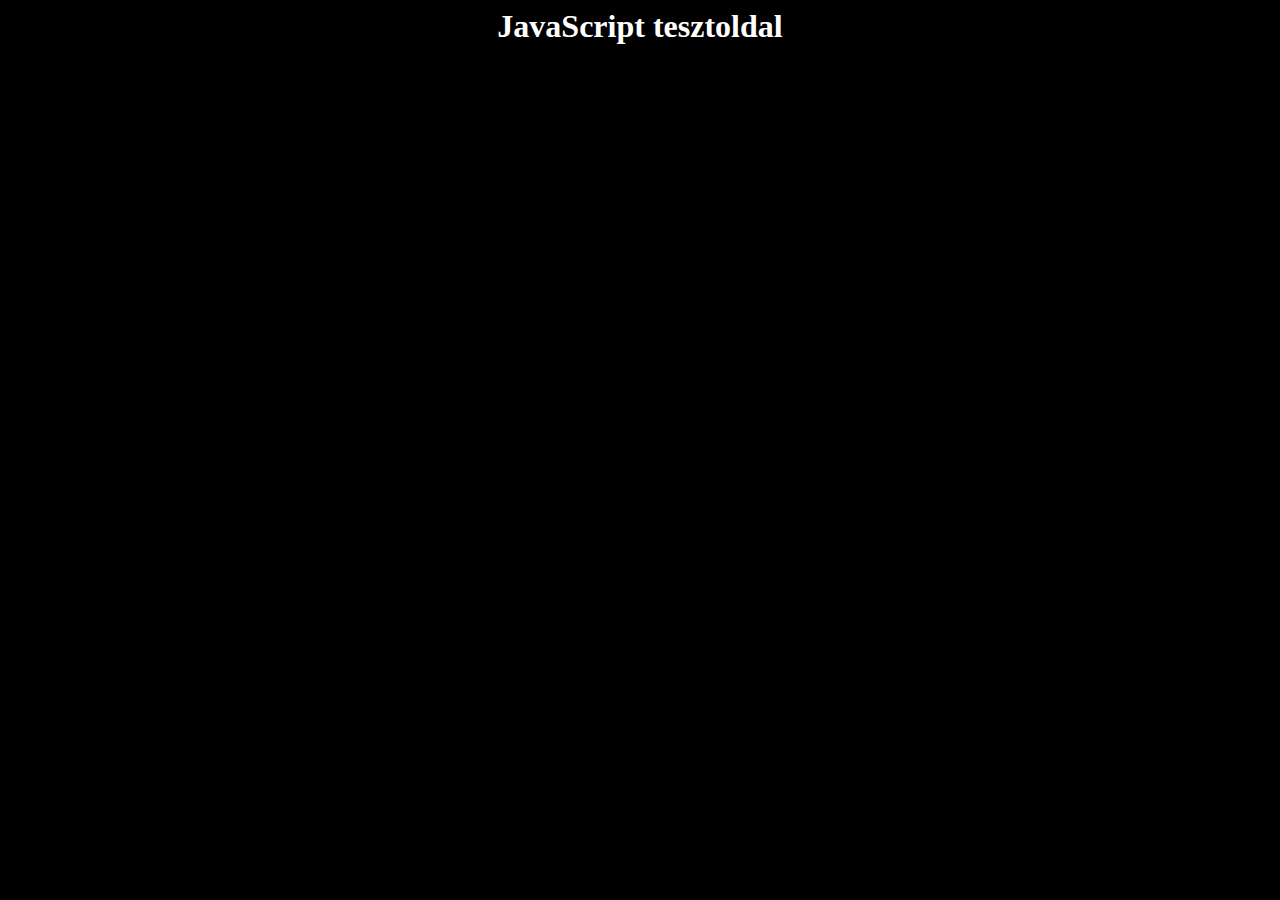
==== index.html @ 96886f96 "Day1Tasks" ====
<!DOCTYPE html>
<html lang="hu">
<head>
    <meta charset="UTF-8">
    <meta name="viewport" content="width=device-width, initial-scale=1.0">
    <title>Document</title>
</head>
<body style="background-color: black;">
    <h1 style="margin: auto; text-align: center; color: white;">JavaScript tesztoldal</h1>
</body>
<script src="ITS_JS_day1.js"></script>
</html>
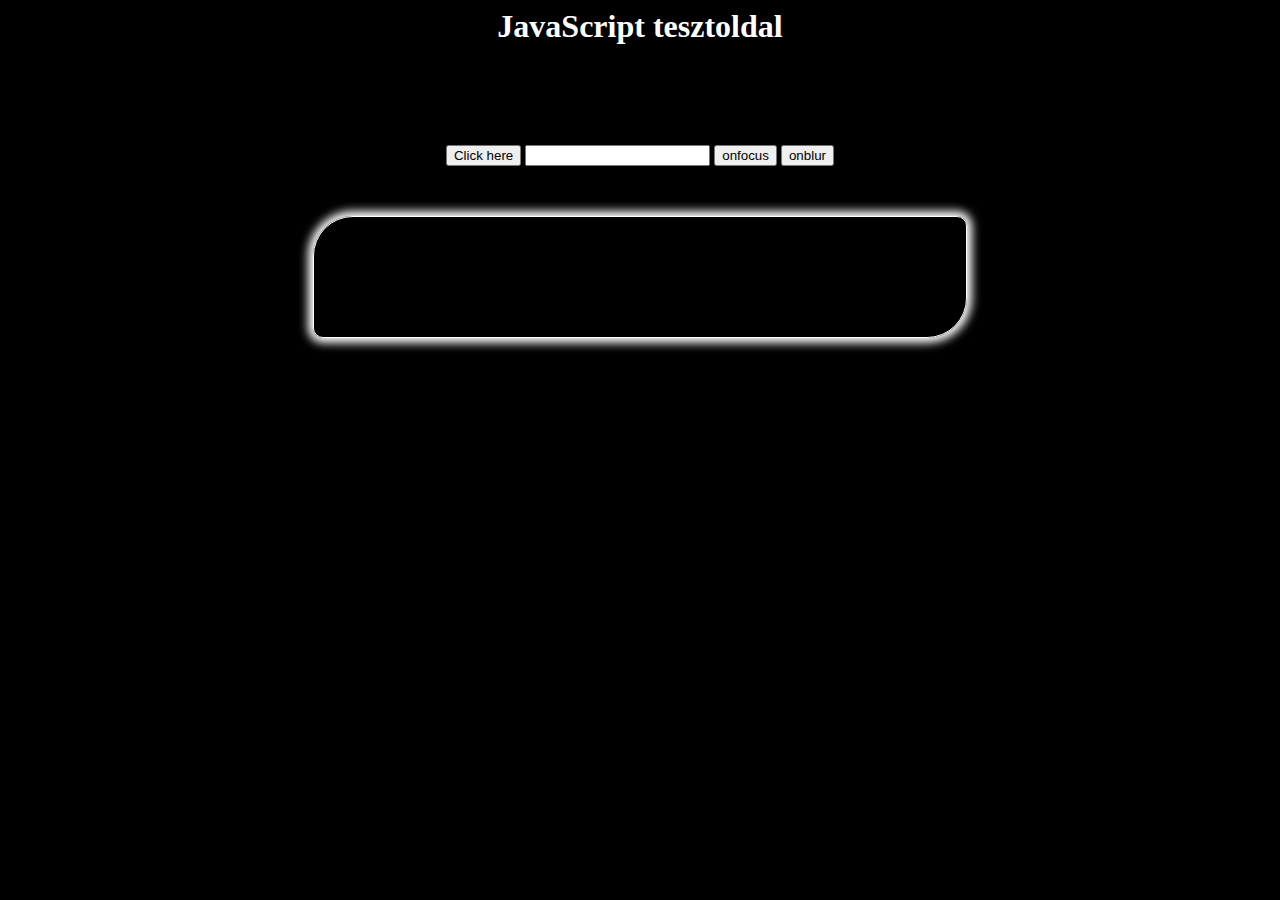
==== commit 5094c1ce: "Day 2" ====
--- a/index.html
+++ b/index.html
@@ -3,10 +3,21 @@
 <head>
     <meta charset="UTF-8">
     <meta name="viewport" content="width=device-width, initial-scale=1.0">
-    <title>Document</title>
+    <title>tesztoldal</title>
+    <link rel="stylesheet" href="ITS_JS_day2.css">
 </head>
-<body style="background-color: black;">
-    <h1 style="margin: auto; text-align: center; color: white;">JavaScript tesztoldal</h1>
+<body>
+    <h1>JavaScript tesztoldal</h1>
+    <button id="btn">Click here</button>
+    <input type="text" id="inputChange">
+    <button id="btnFocus">onfocus</button>
+    <button id="btnBlur">onblur</button>
+    <div id="outputDiv">
+        <p id="output"></p>
+    </div>
 </body>
-<script src="ITS_JS_day1.js"></script>
+<script src="ITS_JS_day2.js"></script> 
+<!-- This JavaScript code is for handling objects and events and such,
+not for building the page. It needs to be declared on the end,
+so everything is created by the time it runs. -->
 </html>--- a/ITS_JS_day2.css
+++ b/ITS_JS_day2.css
@@ -0,0 +1,19 @@
+#outputDiv {
+    margin: auto;
+    margin-top: 50px;
+    width: 50%;
+    height: 100px;
+    border: 1px solid white;
+    border-radius: 40px 10px 40px 10px;
+    box-shadow: 0px 0px 10px 5px white; 
+    padding: 10px;
+}
+body {
+    background-color: black;
+    color: white;
+    text-align: center;
+}
+h1 {
+    margin: auto;
+    margin-bottom: 100px;
+}